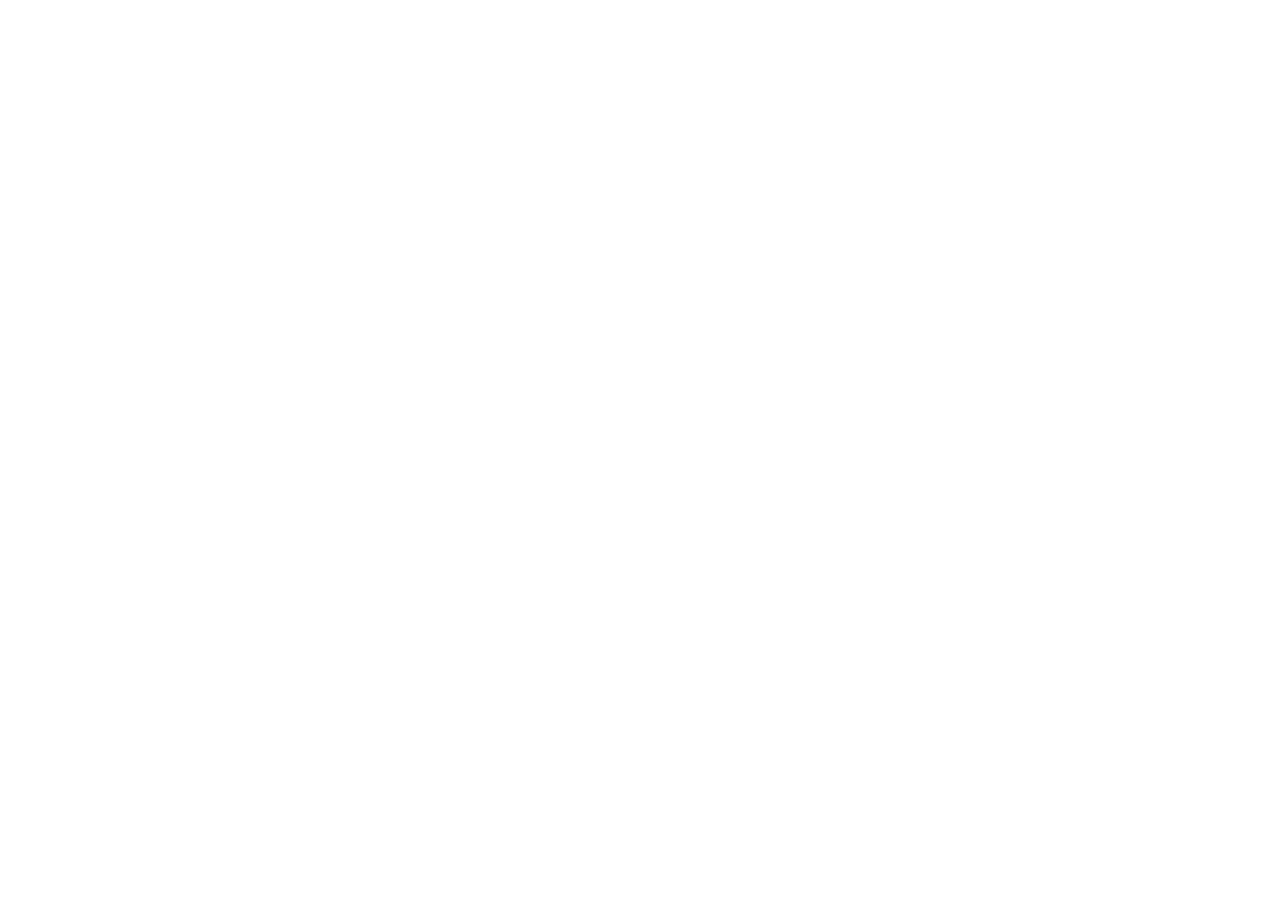
==== image-figure.html @ 28c0aa66 "Web Component. Belajar cara penggunaan web componenet JS. Semangat !!!" ====
<!DOCTYPE html>
<html lang="en">
<head>
    <meta charset="UTF-8">
    <meta http-equiv="X-UA-Compatible" content="IE=edge">
    <meta name="viewport" content="width=device-width, initial-scale=1.0">
    <title>Document</title>
</head>
<body>
    <script src="image-figure.js"></script>
</body>
</html>
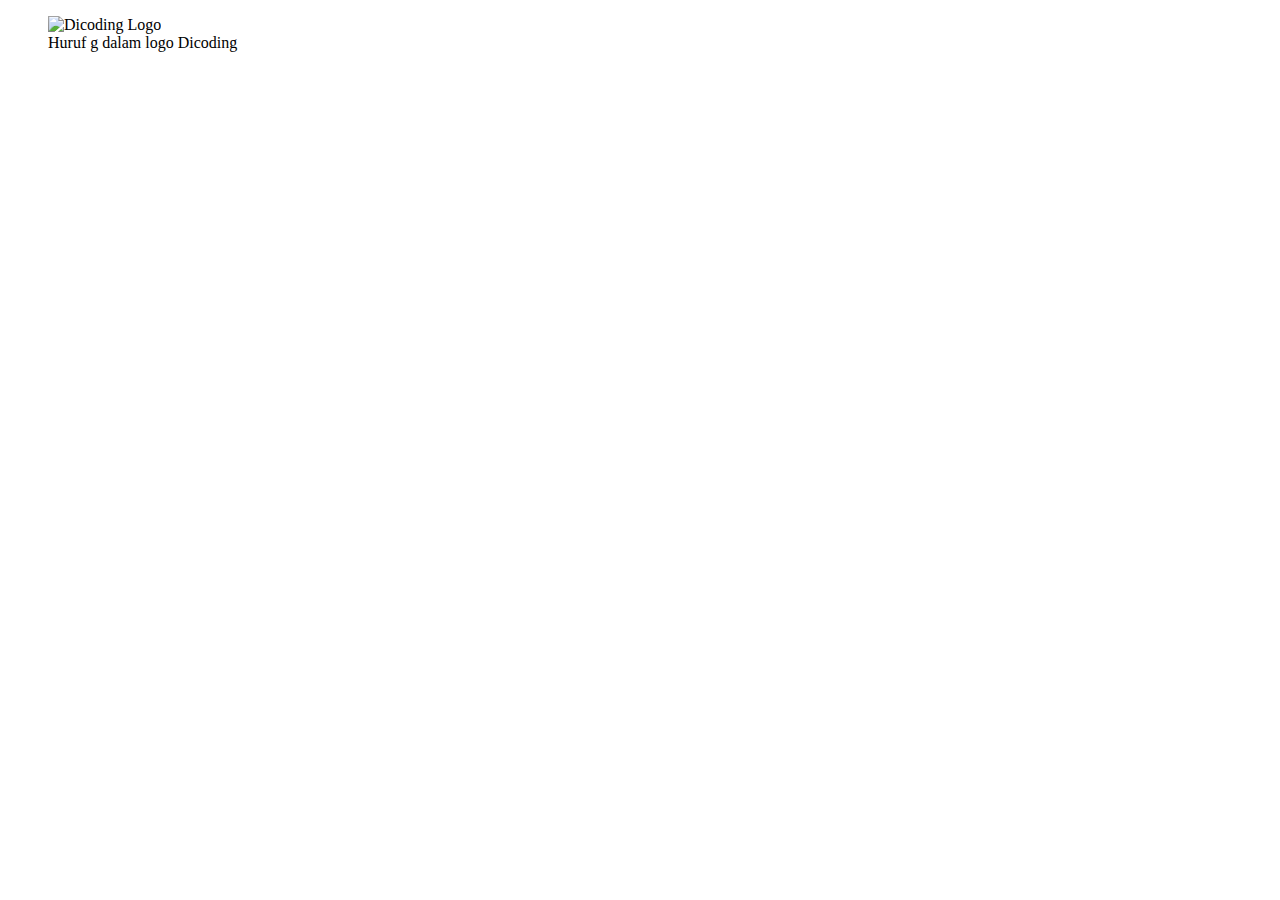
==== commit 2ece72b6: "Web Component. Atribut dan method pada Custom Element. Semangat Berlatih !!!" ====
--- a/image-figure.html
+++ b/image-figure.html
@@ -4,9 +4,15 @@
     <meta charset="UTF-8">
     <meta http-equiv="X-UA-Compatible" content="IE=edge">
     <meta name="viewport" content="width=device-width, initial-scale=1.0">
-    <title>Document</title>
+    <title>Attribute Ovserve</title>
 </head>
 <body>
+    <image-figure 
+    src="https://i.imgur.com/iJq78XH.jpg"
+    alt="Dicoding Logo"
+    caption="Huruf g dalam logo Dicoding">
+
+</image-figure>
     <script src="image-figure.js"></script>
 </body>
 </html>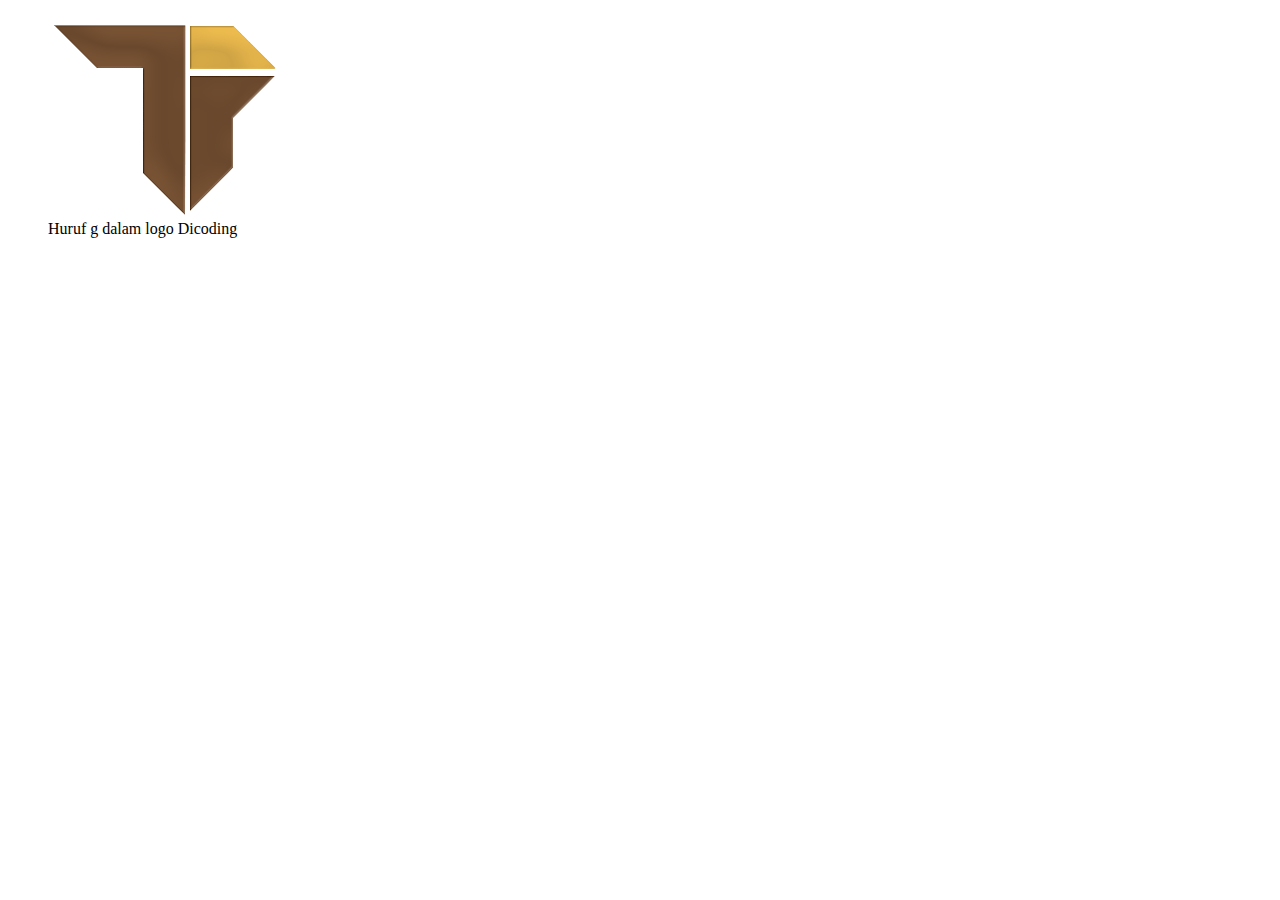
==== commit 0119ba45: "Web Component. Mengamati nilai Attribut Custom Element. Semangat Berlatih !!!" ====
--- a/image-figure.html
+++ b/image-figure.html
@@ -8,7 +8,7 @@
 </head>
 <body>
     <image-figure 
-    src="https://i.imgur.com/iJq78XH.jpg"
+    src="assets/ti.png"
     alt="Dicoding Logo"
     caption="Huruf g dalam logo Dicoding">
 
